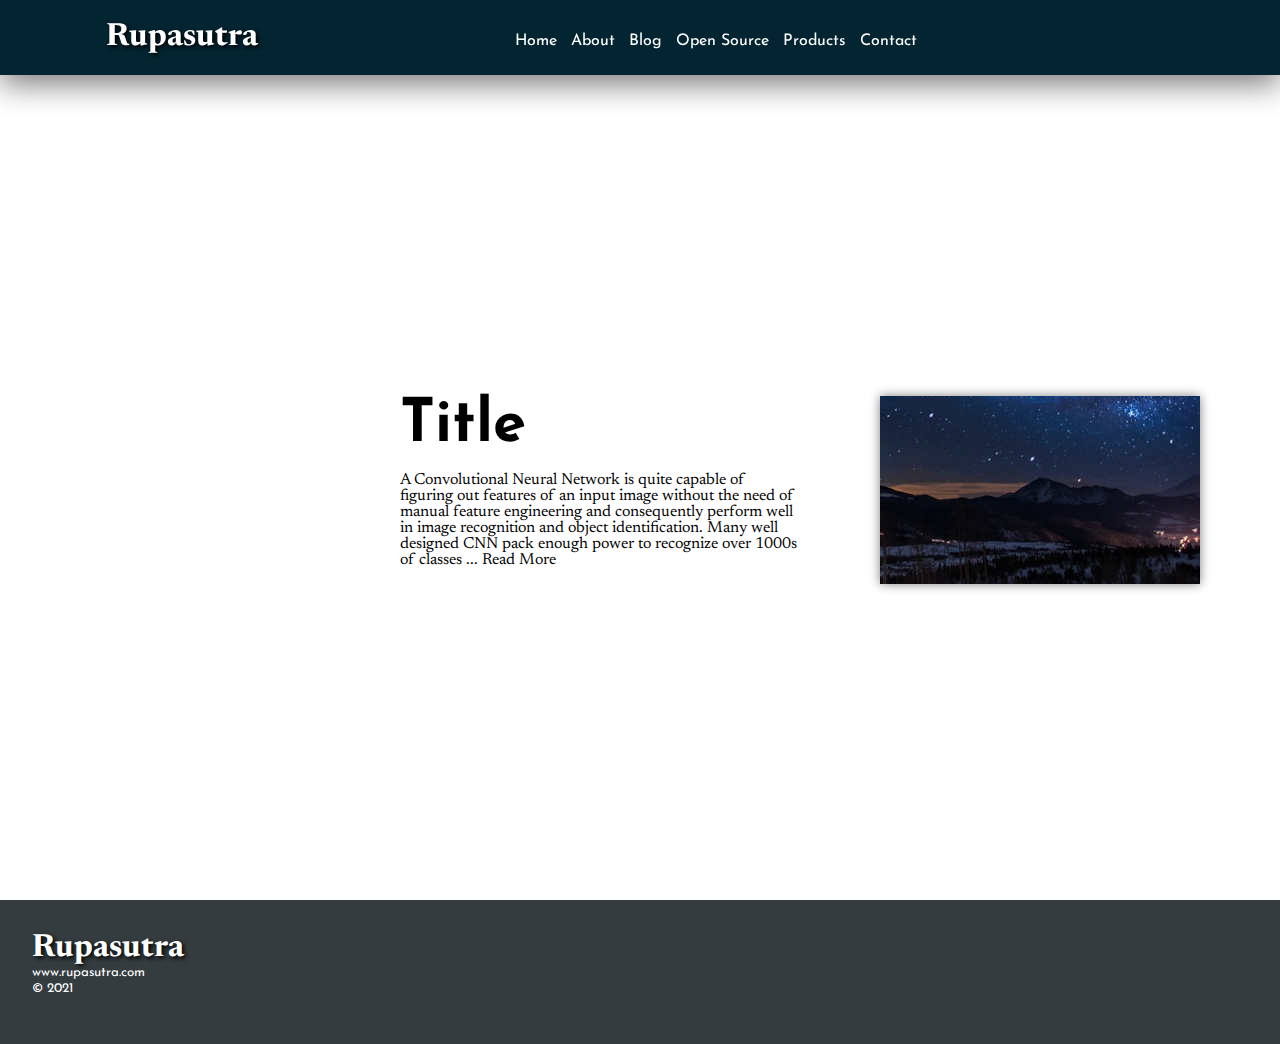
==== [page].html @ 8ddddc95 "page template and page two column header template" ====
<!DOCTYPE html>
<!--[if lt IE 7]>      <html class="no-js lt-ie9 lt-ie8 lt-ie7"> <![endif]-->
<!--[if IE 7]>         <html class="no-js lt-ie9 lt-ie8"> <![endif]-->
<!--[if IE 8]>         <html class="no-js lt-ie9"> <![endif]-->
<!--[if gt IE 8]>      <html class="no-js"> <!--<![endif]-->
<html>
    <head>
        <meta charset="utf-8">
        <meta http-equiv="X-UA-Compatible" content="IE=edge">
        <title></title>
        <meta name="description" content="">
        <meta name="viewport" content="width=device-width, initial-scale=1">
        <link rel="stylesheet" href="https://cdnjs.cloudflare.com/ajax/libs/font-awesome/4.7.0/css/font-awesome.min.css">
        <link
            rel="stylesheet"
            href="https://cdnjs.cloudflare.com/ajax/libs/animate.css/4.1.1/animate.min.css"
        />
        <link rel="stylesheet" href="assets/css/styles.css">
        <link rel="stylesheet" href="assets/css/page.css">
        <link rel="stylesheet" href="assets/css/utility.css">
        <link rel="stylesheet" href="assets/css/navigation.css">
        <link rel="stylesheet" href="assets/css/animations.css">
    </head>
    <body>
        <div class="container">
            <div class="header page-header">
                <nav class="navigation sticky-nav black-nav">
                    <button class="animate__animated" id="nav-toggle">
                        <i id="nav-toggle-icon" class="fa fa-bars"></i>
                    </button>
                    <h1>Rupasutra</h1>

                    <!-- Left Navigation Items Start -->
                    <ul class="animate__animated" >
                        <li>
                            <a href="./index.html">Home</a>
                        </li>
                        <li>
                            <a href="./about.html">About</a>
                        </li>
                        <li>
                            <a href="https://blog.rupasutra.com">Blog</a>
                        </li>
                        <li>
                            <a href="#">Open Source</a>
                        </li>
                        <li>
                            <a href="#">Products</a>
                        </li>
                        <li>
                            <a href="#">Contact</a>
                        </li>
                  
                    </ul>
                    <!-- Left Navigation Items End -->
                    
                    <!-- Right Navigation Items Start -->
                    <ul>
                    </ul>
                    <!-- Right Navigation Items End -->
                </nav>

            </div>
        </div>
        <div class="body page-container page-body">

            <!-- Page Header Section -->
            <section class="page-header-section wrap">
                <div class="column column-3">
                    <h1>Title</h1>
                    <p>
                        A Convolutional Neural Network is quite capable of figuring out features of an input image without the need of manual feature engineering and consequently perform well in image recognition and object identification. Many well designed CNN pack enough power to recognize over 1000s of classes ... Read More
                    </p>
                </div>
                <div class="column column-1" 
                    style="background-image: url(assets/images/sky-morning.jpg);" >
                    <!-- <img src="assets/images/sky-morning.jpg" class="page-header-section-image"> -->
                </div>
                </div>
            </section>
        </div>

        <div class="footer bg-bluish-gray">
            <div>
                <h1>Rupasutra</h1>
                <p><small><a href="https://www.rupasutra.com">www.rupasutra.com </a></small></p>
                <p><small>© 2021</small></p>
            </div>
        </div>

        <!--[if lt IE 7]>
            <p class="browsehappy">You are using an <strong>outdated</strong> browser. Please <a href="#">upgrade your browser</a> to improve your experience.</p>
        <![endif]-->
        
        <script src="assets/js/navigations.js"></script>
    </body>
</html>
---- assets/css/styles.css ----
@import url('https://fonts.googleapis.com/css2?family=Newsreader:wght@300;800&display=swap');
@import url('https://fonts.googleapis.com/css2?family=Josefin+Sans:wght@700&display=swap');

body{
    margin:0;
    color: white;
}

span, p, body{
    font-family: 'Newsreader', serif;
}

a {
    text-decoration: none;
    font-family: 'Josefin Sans', sans-serif;
    color:white;
    transition: 0.2s;
}
a:hover{
    color:rgb(219, 150, 0) !important
}



.container{
    display: flex;
    flex-direction: column;
    justify-content: space-evenly;
}



.header{
    display: flex;
    flex-direction: column;
    align-items: center;
    position: relative;
    justify-content: flex-end;
    
}



.header>h1 {
    position: absolute;
    top:0
}


/* Overlay Content */
.overlay-content{
    z-index: 92;
    position: absolute;
    bottom: 0;
    right: 0;
    padding: 1rem;
    font-size: small;
    text-shadow: 2px 2px 4px #000000;
}

.overlay-content a {
    text-decoration: none;
    color: white;
    text-shadow: 2px 2px 4px #000000;
    transition: 0.2s;
}

.overlay-content a:hover {
    color:rgb(219, 150, 0)
}


/* Body */
.body {
    color:black;
    min-height: 100vh;
    padding: 0rem;
}

.body section {
    display: flex;
    flex-direction: row;
    justify-content: center;
    padding: 2rem;
    color: black;
}

.body section h1 {
    color:black;
    font-size: 60px;
    margin:0;
}

.footer{
    color:white;
    display: flex;
    flex-direction: row;
    justify-content: space-between;
    min-height: 80px;
    padding: 2rem;
}

.footer  h1 {
    margin: 0;
    text-shadow: 2px 2px 4px #000000;
    font-family: 'Newsreader', serif !;
}

.footer p{
    margin:0;
    font-family: 'Josefin Sans', sans-serif;
}





@media only screen and (max-width: 565px) {
    .header{
        min-height: 95vh;
    }
    .container{
        justify-content: flex-start;
    }
}
---- assets/css/page.css ----
.page-header{
    min-height: auto!important;
}

.page-container {
    display: flex;
    flex-direction: column;
    justify-content: space-around;
    align-items: center;
    flex-wrap: wrap;

}

.page-body,
.page-body h1 {
    font-family: 'Josefin Sans', sans-serif;
}

/* Two Column Header Section */
.page-body section {
    flex:0 0 auto;
    display: flex;
    flex-direction: row;
    justify-content: space-evenly;
    align-items: stretch;
    margin-top: 5rem;
    padding: 0%;
    width: 100%;
}



.page-header-section .column:nth-child(1){
    flex: 0 0 400px;
    min-width: none;
    margin-left: 25%;
    /* margin-right: 2rem */
}

.page-header-section .column:nth-child(2){
    flex: 1 0 400px;
    margin-right: 0;
    background-attachment: fixed;
    box-shadow: 0 0 10px gray   ;
    
}

@media only screen and (max-width: 863px) {
    .page-body section {
       flex-wrap: wrap-reverse;
    }
    .page-header-section .column:nth-child(1) {
        flex:1;
        max-width: 100%;
        margin: 0;
        padding: 1rem;
    }
    .page-header-section .column:nth-child(2) {
        /* flex: 1 0 auto; */
        padding: 1rem;
        height: 400px;
    }
}
---- assets/css/utility.css ----
.transition {
    transition: all 0.3;
}


/* Hover To Color Image Start */
.hover-to-color{
    position: relative;
    overflow: hidden;
    width: 300px;
    height: 300px;
    
}
.hover-to-color img{
    opacity: 100%;
    transition: 0.3s;
    width: 100%;
    height: auto;
}

.hover-to-color img:nth-child(1){
    position: absolute;
    
}

.hover-to-color img:nth-child(1):hover{
    opacity: 0%;
}

/* Flex Utils */
.column{
    display: flex;
    flex-direction: column;
    flex-wrap: wrap;
}

.column-1 {
    max-width: 25%;
}
.column-2 {
    max-width: 50%;
}
.column-3 {
    max-width: 75%;
}
.column-4 {
    max-width: 100%;
}

/* Flex Wrap */
.wrap{
    flex-wrap: wrap;
}

.no-wrap{
    flex-wrap: nowrap;
}






/* Colors */
/* Background Colors*/
.bg-blueviolet {
    background-color: blueviolet;
}

.bg-dark-blue {
    background-color: rgba(3, 36, 49, 1);
}

.bg-gold {
    background-color: rgb(219, 150, 0);;
}

.bg-bluish-gray {
    background-color: rgb(52, 60, 63);
}
---- assets/css/navigation.css ----
/* Navigation Container */
.navigation{
    display: flex;
    position: absolute;
    top: 4em;
    flex-direction: row;
    flex-wrap: wrap;
    align-items: baseline;
    z-index: 99;
}

.navigation h1 {
   display: none;
}

.sticky-nav {
    top: 0;
    position: fixed;
    align-items: baseline;
    justify-content: space-around;
}

.sticky-nav h1 {
    z-index: 100;
    display: block;
    text-shadow: 2px 2px 4px #000000
}

.black-nav {
    flex-grow: 1;
    width: 100vw;
    position: fixed;
    color: rgb(255, 255, 255);
    background-color: rgb(3, 36, 49);
    backdrop-filter: blur(2px);
    box-shadow: 0px 10px 30px grey;
    
}

/* Navigation Items */

.navigation ul li {
    display: inline;
    margin: 0 5px 0 5px;
}

.navigation ul li a{
    color: white;
    text-decoration: none;
    transition: all 0.1s;
}

.navigation ul li a:hover{
    color: rgb(219, 150, 0);
}

.navigation-mobile {
    flex-direction: column;
    align-items: center;
    position: fixed;
    top:0;
    margin:0;
    left:0;
    right:0;
    min-height:0;
    padding: 10rem 5rem 0rem 5rem;
    background-color: rgba(0, 0, 0, 0.548);
    backdrop-filter: blur(1px);
    overflow: hidden;
    transition: 0.2s;
}

#nav-toggle{
    display: none;
    /* margin:1rem; */
    background-color: #00000000;
    color: white;
    border: none;
    font-size: large;
    cursor: pointer;
    transition: all 0.2s;
}

#nav-toggle:active {
    transform: rotate(90deg);
}

#nav-close {
    display: none;
    margin-top: 3rem;
}


@media only screen and (max-width: 565px) {

    #nav-toggle {
        display: block;
        z-index: 101;
    }
    #nav-close {
        display: block;
    }

    .navigation {
        justify-content: center;
    }
    .navigation ul{
        display: none;
    }

    .navigation ul li {
        display: block;
        margin-top: 1rem;
    }
  }
---- assets/css/animations.css ----
.anim {

}

.anim-point-1s {
    transition: 0.5s
}
.anim-point-5s {
    transition: 0.5s;
}
.anim-1s {
    transition: 1s;
}
.anim-2s {
    transition: 2s;
}


/* Scale on Hover */
.anim-scale-delta:hover {
    transform: scale(1.05);
}

.anim-scale-1-point-5x:hover {
    transform: scale(1.5);
}
.anim-scale-2x:hover {
    transform: scale(2);
}

.anim-scale-2x:hover {
    transform: scale(2);
}
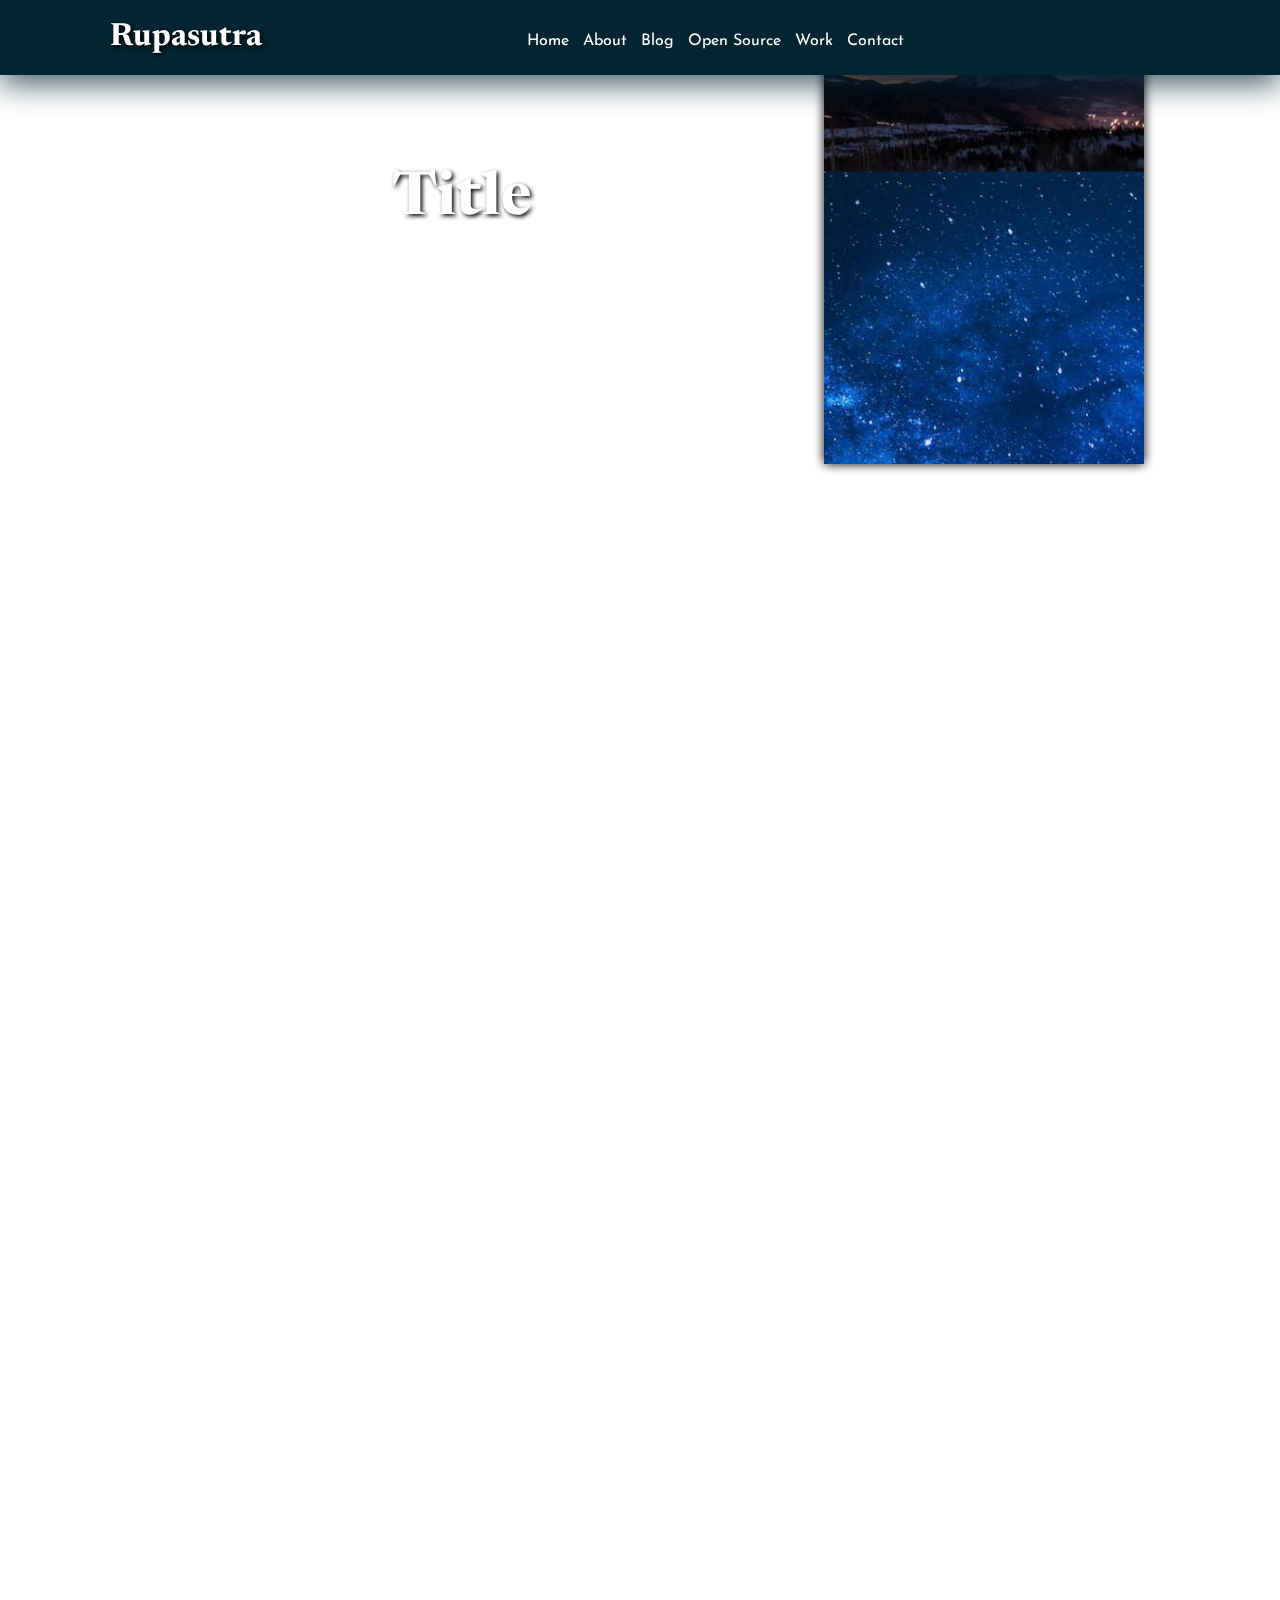
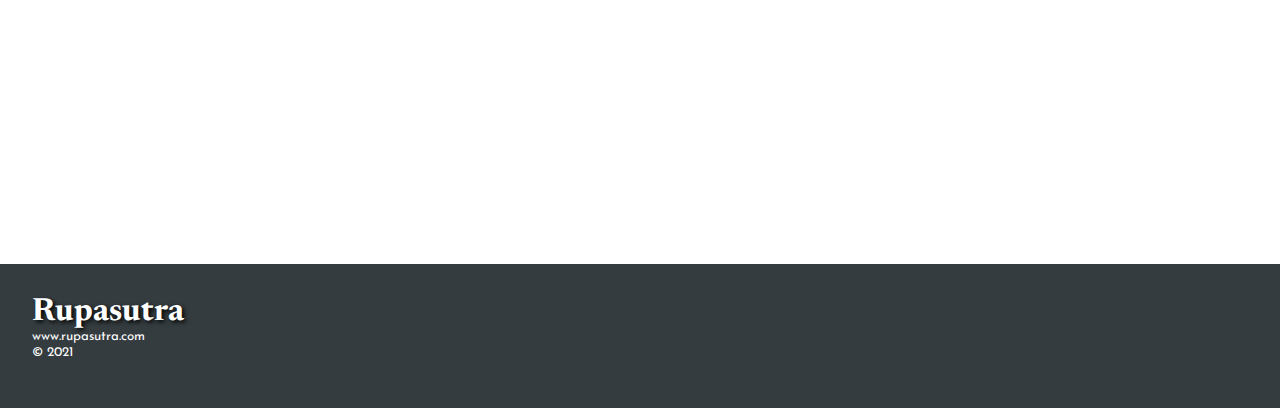
==== commit 712b9d9e: "New Page Images" ====
--- a/[page].html
+++ b/[page].html
@@ -42,13 +42,13 @@
                             <a href="https://blog.rupasutra.com">Blog</a>
                         </li>
                         <li>
-                            <a href="#">Open Source</a>
+                            <a href="./open-source.html">Open Source</a>
                         </li>
                         <li>
-                            <a href="#">Products</a>
+                            <a href="./work.html">Work</a>
                         </li>
                         <li>
-                            <a href="#">Contact</a>
+                            <a href="./contact.html">Contact</a>
                         </li>
                   
                     </ul>
--- a/assets/css/page.css
+++ b/assets/css/page.css
@@ -3,12 +3,15 @@
 }
 
 .page-container {
+    position: relative;
     display: flex;
     flex-direction: column;
-    justify-content: space-around;
+    justify-content: flex-start;
     align-items: center;
     flex-wrap: wrap;
-
+    margin-top: 4rem;
+    min-height: 200vh;
+    
 }
 
 .page-body,
@@ -16,38 +19,121 @@
     font-family: 'Josefin Sans', sans-serif;
 }
 
+.page-body a {
+    color:black;
+    font-family: inherit;
+    text-decoration: underline;
+}
+
+/* Breadcrumbs */
+.page-breadcrumbs{
+    position: sticky!important;
+    top:4rem;
+    display: flex;
+    flex-direction: row;
+    align-items: center;
+    justify-content: space-evenly;
+    width:100%;
+    height: 60px;
+    background-color: rgba(240, 255, 255, 0.589);
+    backdrop-filter: blur(1px);
+}
+
+
+
+/* Normal Section Columns */
+
+section{
+    display: flex;
+    flex-direction: row;
+    justify-content: space-evenly;
+    align-items: center;
+    flex-wrap: wrap;
+}
+
+section .column:nth-child(1){
+    flex: 0 0 600px;
+    min-width: none;
+    margin-right: 2rem !important;
+}
+section .column:nth-child(2){
+    min-width: 300px;   
+}
+
+
 /* Two Column Header Section */
-.page-body section {
+.page-header-section {
     flex:0 0 auto;
     display: flex;
     flex-direction: row;
     justify-content: space-evenly;
-    align-items: stretch;
-    margin-top: 5rem;
-    padding: 0%;
+    align-items: center;
+    padding: 0% !important;
     width: 100%;
+    color:black;
+    
 }
 
-
+.page-header-section h1 {
+    font-family: 'Newsreader', sans-serif;
+}
 
 .page-header-section .column:nth-child(1){
     flex: 0 0 400px;
     min-width: none;
-    margin-left: 25%;
-    /* margin-right: 2rem */
+    margin-left: 20%;
+    color:white;
+}
+
+.page-header-section .column:nth-child(1) h1 {
+    color: white;
+    text-shadow: 2px 2px 4px #000000;
 }
 
 .page-header-section .column:nth-child(2){
+    position: relative;
     flex: 1 0 400px;
+    height: 400px;
     margin-right: 0;
     background-attachment: fixed;
-    box-shadow: 0 0 10px gray   ;
-    
+    background-size: contain;
+    background-position: 100%;
+    /* box-shadow:5px 0 10px rgb(36, 35, 35); */
+    box-shadow:0px 0 10px rgb(0, 0, 0);
+
 }
 
-@media only screen and (max-width: 863px) {
-    .page-body section {
-       flex-wrap: wrap-reverse;
+
+/* Header Image Attribution */
+.page-header-image-attrib {
+    position: absolute;
+    bottom: 10px;
+    right: 10px;
+    font-size: small;
+    color: white;
+}
+.page-header-image-attrib a {
+    color: white;
+}
+/* Background Images */
+
+#work{
+    background-image: url(../images/work.png);
+}
+
+#about{
+    background-image: url(../images/about.png);
+}
+
+@media only screen and (max-width: 1152px) {
+    .page-header-section .column:nth-child(1) {
+        margin-left: 15%;
+        margin-right: 10%;
+    }
+}
+@media only screen and (max-width: 918px) {
+    .page-header-section{
+       flex-wrap: wrap-reverse !important;
     }
     .page-header-section .column:nth-child(1) {
         flex:1;
@@ -56,9 +142,52 @@
         padding: 1rem;
     }
     .page-header-section .column:nth-child(2) {
-        /* flex: 1 0 auto; */
-        padding: 1rem;
-        height: 400px;
+        background-size: cover;
+        height: 200px;
+        min-width: 100%;
+        box-shadow: none;
+        box-shadow:0px 2px 10px rgb(0, 0, 0);
     }
 }
 
+@media only screen and (max-width: 425px) {
+    .page-header-section{
+        height: 200px;
+        flex-wrap: wrap!important;
+
+    }
+    .page-header-section .column:nth-child(2) {
+        position: absolute;
+        background-size: contain;
+        background-repeat: no-repeat;
+        background-position-y: top;
+        height: 200px;
+        top:0;
+        z-index: 1;
+    }
+    .page-header-section .column:nth-child(1){
+        z-index: 2;
+        height: 200px;
+        padding: 3rem;
+        padding-bottom: 0;
+        background-color: rgba(255, 255, 255, 0.151);
+        /* margin-right: none!important; */
+    }
+    .page-header-image-attrib{
+        top:10px;
+    }
+    #work{
+        background-image: url(../images/work.png);
+    }
+
+    #about{
+        background-image: url(../images/about.png);
+    }
+}
+
+@media only screen and (max-width: 300px) {
+    .page-header-section .column:nth-child(1) {
+        
+    }
+}
+
--- a/assets/css/utility.css
+++ b/assets/css/utility.css
@@ -57,8 +57,16 @@
 }
 
 
+/* Column Align Content */
+.align-top {
+    justify-content: flex-start;    
+}
 
 
+/* Shape */
+.circle {
+    border-radius: 50%;
+}
 
 
 /* Colors */
@@ -69,6 +77,7 @@
 
 .bg-dark-blue {
     background-color: rgba(3, 36, 49, 1);
+    
 }
 
 .bg-gold {
--- a/assets/css/navigation.css
+++ b/assets/css/navigation.css
@@ -33,7 +33,7 @@
     color: rgb(255, 255, 255);
     background-color: rgb(3, 36, 49);
     backdrop-filter: blur(2px);
-    box-shadow: 0px 10px 30px grey;
+    box-shadow: 0px 10px 30px rgba(3, 36, 49, 0.699);
     
 }
 
